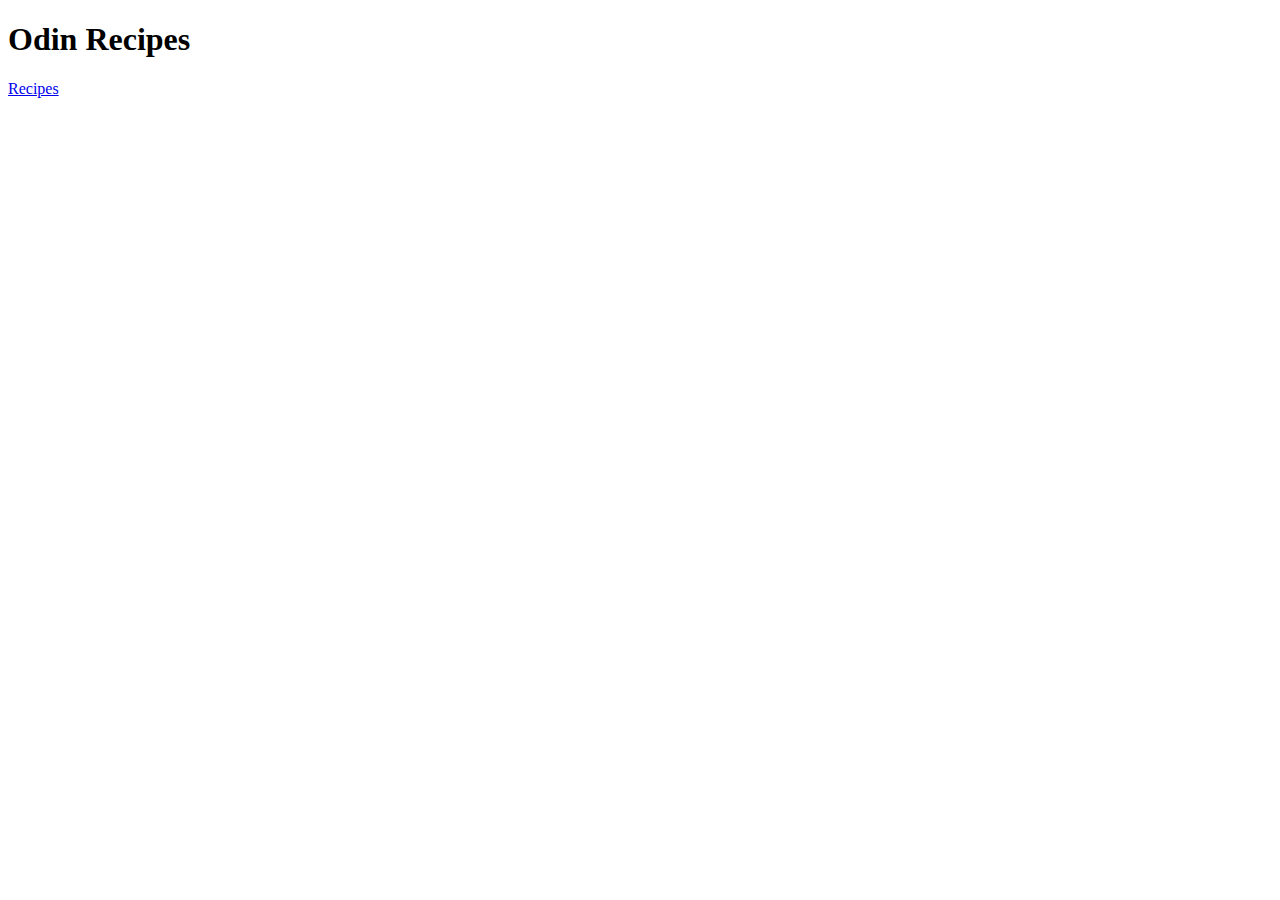
==== index.html @ 5ba8f704 "Added Links and One Recipe" ====
<!DOCTYPE html>
<html>
    <head>
        <meta charset="UTF-8">
        <title>Odin Recipes</title>
    </head>
    <body>
        <h1>Odin Recipes</h1>
        <p><a href="recipes/adobo.html" target="_blank" rel="noopener noreferrer">Recipes</a></p>
    </body>
</html>
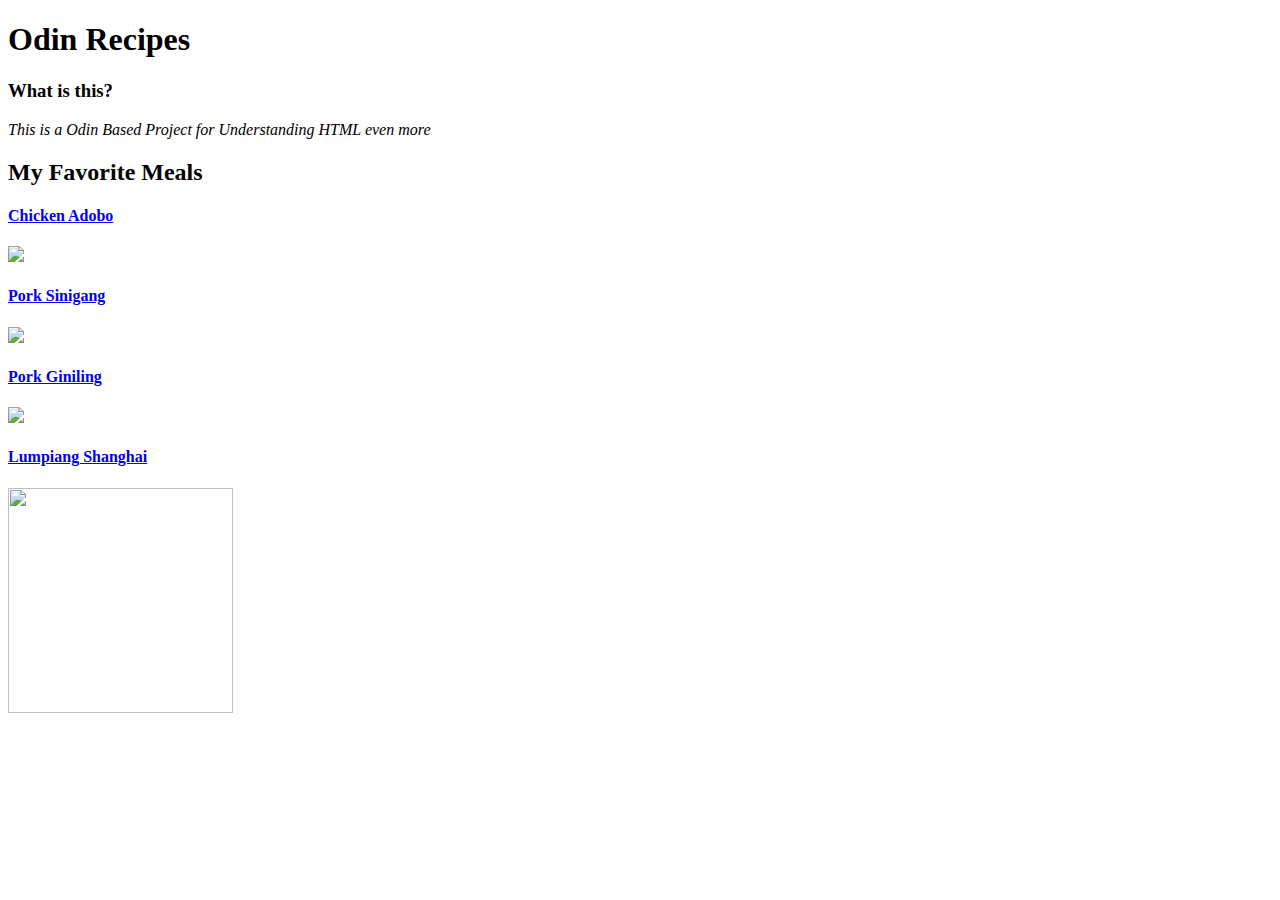
==== commit 21152af9: "Added recipes and updated the index.html" ====
--- a/index.html
+++ b/index.html
@@ -6,6 +6,20 @@
     </head>
     <body>
         <h1>Odin Recipes</h1>
-        <p><a href="recipes/adobo.html" target="_blank" rel="noopener noreferrer">Recipes</a></p>
+        <h3>What is this?</h3>
+        <em>This is a Odin Based Project for Understanding HTML even more</em>
+
+        <h2>My Favorite Meals</h2>
+        <h4><a href="recipes/adobo.html" target="_blank" rel="noopener noreferrer">Chicken Adobo</a></h4>
+        <img src="https://encrypted-tbn0.gstatic.com/images?q=tbn:ANd9GcRZ93GRqEdCuQNzlP9bTbe-wIIl1hnZhQeMT8JADHcXoQ&s">
+
+        <h4><a href="recipes/sinigang.html" target="_blank" rel="noopener noreferrer">Pork Sinigang</a></h4>
+        <img src="https://encrypted-tbn0.gstatic.com/images?q=tbn:ANd9GcTnIXKPWd_DCWO2YW3svuW3GJbWMu5Yp804e2H_jYI_Bg&s">
+
+        <h4><a href="recipes/giniling.html" target="_blank" rel="noopener noreferrer">Pork Giniling</a></h4>
+        <img src="https://encrypted-tbn0.gstatic.com/images?q=tbn:ANd9GcTK_6T--tLEJSaRHHzN19WE6Q9VqLJ92kI5YM7AogeGq6OCyVGsi9BO0SloneTRi_QUbn4&usqp=CAU">
+
+        <h4><a href="recipes/lumpia.html" target="_blank" rel="noopener noreferrer">Lumpiang Shanghai</a></h4>
+        <img src="https://cdn1.clickthecity.com/wp-content/uploads/2021/01/28142006/PapaPancitan_LumpiaMeat_5574cc93-0e06-4d56-b997-14f347954da3_1000x.jpg" width="225" height="225">
     </body>
 </html>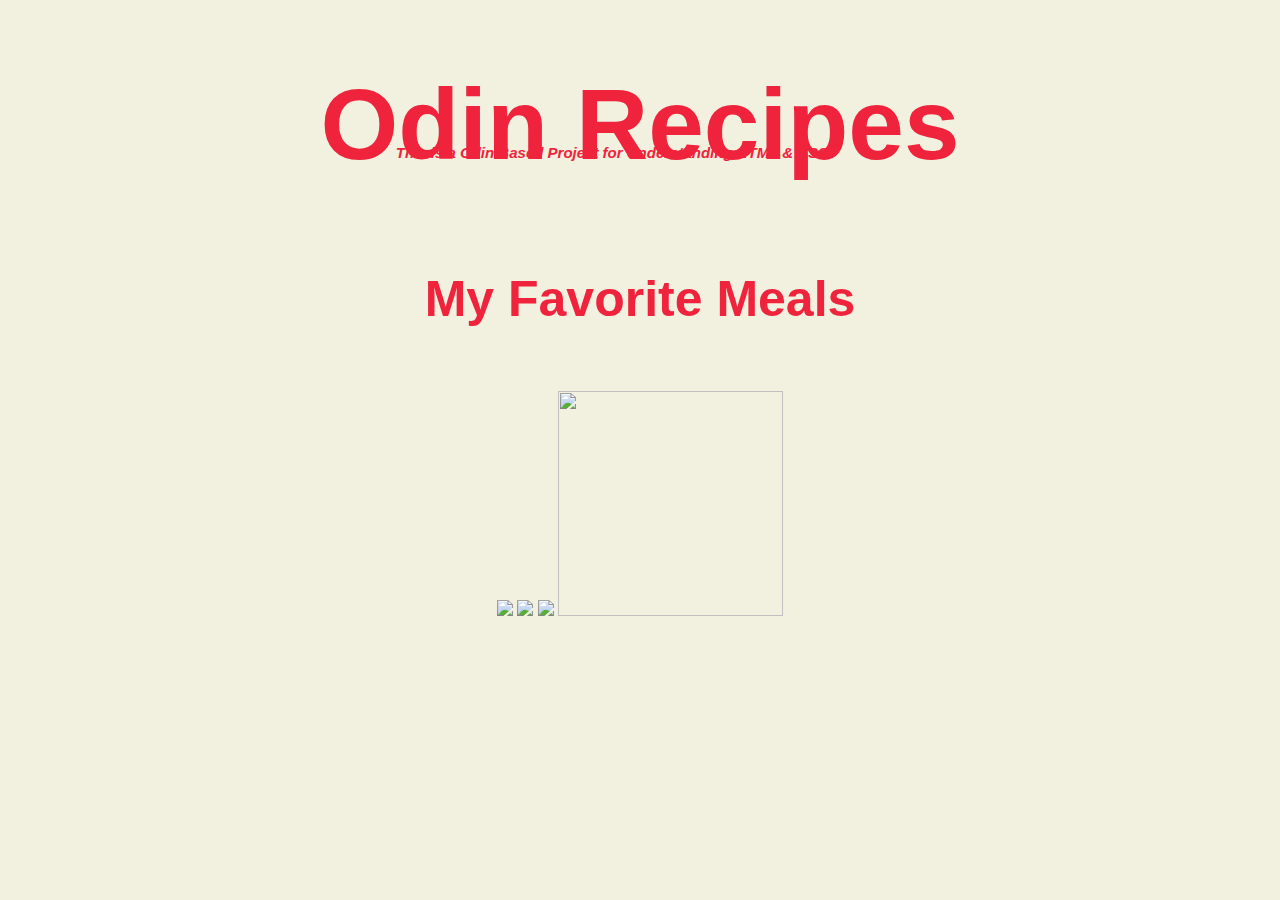
==== commit 49fe0c14: "Added CSS" ====
--- a/index.html
+++ b/index.html
@@ -3,23 +3,26 @@
     <head>
         <meta charset="UTF-8">
         <title>Odin Recipes</title>
+        <link rel="stylesheet" href="style.css">
     </head>
-    <body>
-        <h1>Odin Recipes</h1>
-        <h3>What is this?</h3>
-        <em>This is a Odin Based Project for Understanding HTML even more</em>
+    <body class="body1">
+        <div class="header">
+            <h1 class="ols">Odin Recipes</h1>
+            <em class="extra">This is a Odin Based Project for Understanding HTML & CSS</em>
+        </div>
 
-        <h2>My Favorite Meals</h2>
-        <h4><a href="recipes/adobo.html" target="_blank" rel="noopener noreferrer">Chicken Adobo</a></h4>
-        <img src="https://encrypted-tbn0.gstatic.com/images?q=tbn:ANd9GcRZ93GRqEdCuQNzlP9bTbe-wIIl1hnZhQeMT8JADHcXoQ&s">
+        <div class="images">
+            <h2 class="title">My Favorite Meals</h2>
+            
+            <div class="menus">
+            <a href="recipes/adobo.html" target="_blank" rel="noopener noreferrer"><img src="https://encrypted-tbn0.gstatic.com/images?q=tbn:ANd9GcRZ93GRqEdCuQNzlP9bTbe-wIIl1hnZhQeMT8JADHcXoQ&s"></a>
 
-        <h4><a href="recipes/sinigang.html" target="_blank" rel="noopener noreferrer">Pork Sinigang</a></h4>
-        <img src="https://encrypted-tbn0.gstatic.com/images?q=tbn:ANd9GcTnIXKPWd_DCWO2YW3svuW3GJbWMu5Yp804e2H_jYI_Bg&s">
+            <a href="recipes/sinigang.html" target="_blank" rel="noopener noreferrer"><img src="https://encrypted-tbn0.gstatic.com/images?q=tbn:ANd9GcTnIXKPWd_DCWO2YW3svuW3GJbWMu5Yp804e2H_jYI_Bg&s"></a>
 
-        <h4><a href="recipes/giniling.html" target="_blank" rel="noopener noreferrer">Pork Giniling</a></h4>
-        <img src="https://encrypted-tbn0.gstatic.com/images?q=tbn:ANd9GcTK_6T--tLEJSaRHHzN19WE6Q9VqLJ92kI5YM7AogeGq6OCyVGsi9BO0SloneTRi_QUbn4&usqp=CAU">
+            <a href="recipes/giniling.html" target="_blank" rel="noopener noreferrer"><img src="https://encrypted-tbn0.gstatic.com/images?q=tbn:ANd9GcTK_6T--tLEJSaRHHzN19WE6Q9VqLJ92kI5YM7AogeGq6OCyVGsi9BO0SloneTRi_QUbn4&usqp=CAU"></a>
 
-        <h4><a href="recipes/lumpia.html" target="_blank" rel="noopener noreferrer">Lumpiang Shanghai</a></h4>
-        <img src="https://cdn1.clickthecity.com/wp-content/uploads/2021/01/28142006/PapaPancitan_LumpiaMeat_5574cc93-0e06-4d56-b997-14f347954da3_1000x.jpg" width="225" height="225">
+            <a href="recipes/lumpia.html" target="_blank" rel="noopener noreferrer"><img src="https://cdn1.clickthecity.com/wp-content/uploads/2021/01/28142006/PapaPancitan_LumpiaMeat_5574cc93-0e06-4d56-b997-14f347954da3_1000x.jpg" width="225" height="225"></a>
+            </div>
+        <div>
     </body>
 </html>--- a/style.css
+++ b/style.css
@@ -0,0 +1,39 @@
+* {
+    text-align: center;
+    font-family:Arial, Helvetica, sans-serif
+}
+
+.header, 
+.title {
+    color: #EF233C;
+}
+
+.ols {
+    font-size: 100px;
+}
+
+.extra {
+    position: absolute;
+    top: 16%;
+    left: 100px;
+    font-size: 15px;
+    width: 80%;
+    font-weight: bold;
+}
+
+.title {
+    font-size: 50px;
+    line-height: 100px;
+}
+
+.adb {
+    font-size: 50px;
+}
+
+.body1 {
+    background-color: #F2F0DF;
+}
+
+.body5 {
+    background-color: red;
+}